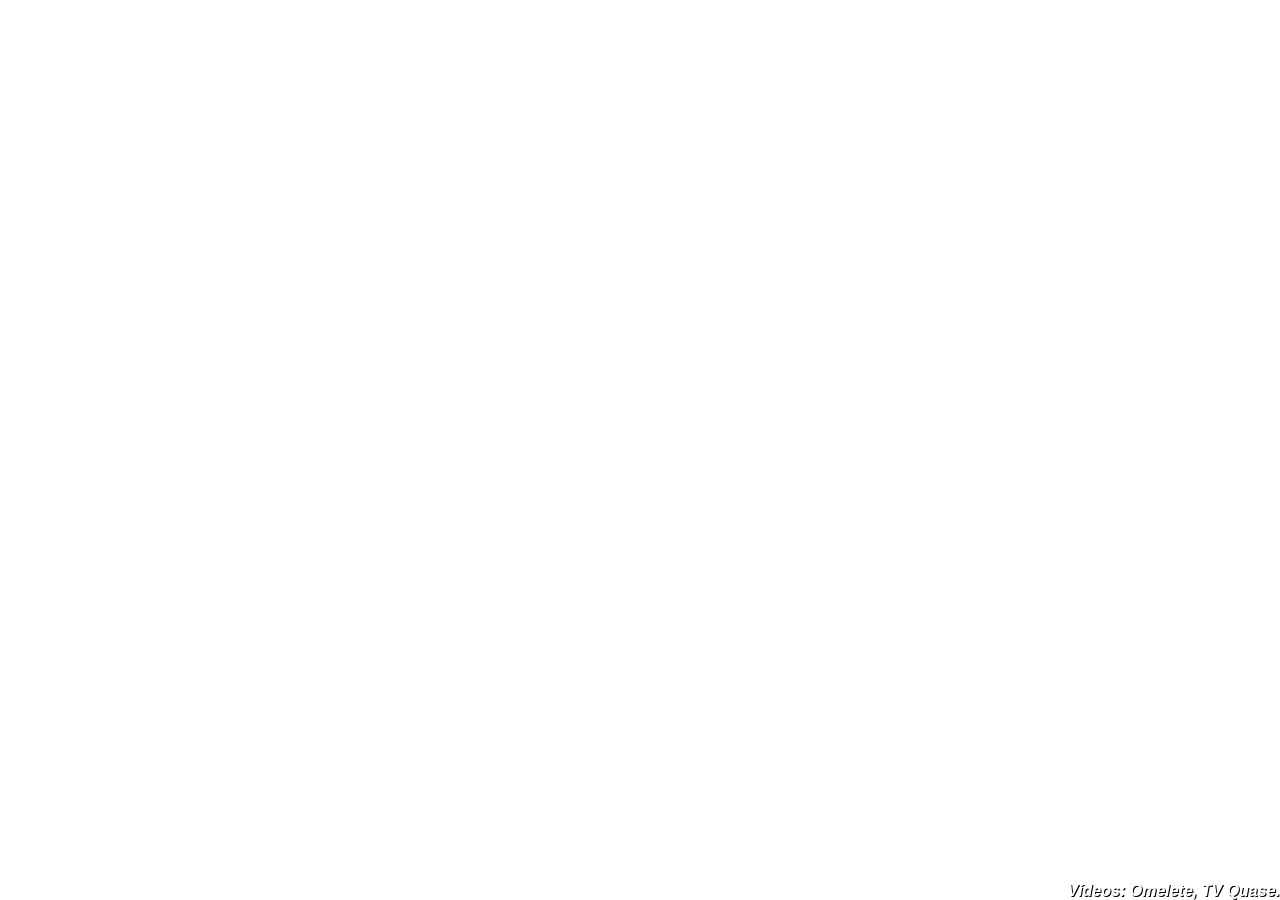
==== website/index.html @ 125f2958 "Commit inicial, dodói." ====
<!DOCTYPE html>
<html lang="en">
<head>
    <meta charset="UTF-8">
    <title>ACHOU ERRADO, OTÁRIO!</title>

    <link href="css/otario.css" media="all" rel="stylesheet" type="text/css">

    <script src="http://ajax.googleapis.com/ajax/libs/jquery/3.0.0/jquery.min.js"></script>
    <script type="text/javascript" src="js/jquery.mb.YTPlayer.min.js"></script>
    <script type="text/javascript" src="js/otarioPlayer.js"></script>
</head>
<body>
<div id="bgndVideo" class="player"
     data-property='{"videoURL":"https://www.youtube.com/watch?v=s5-fdzY1JGw", "containment":"body", "autoPlay":true, "mute":false, "startAt":5, "stopAt":10, "loop":true, "opacity":1}'></div>
<div id="creditos">Vídeos: <a href="https://omelete.com.br">Omelete</a>, <a href="https://tvquase.com">TV Quase</a>.
</div>
<script type="application/json" id="video-list">
    {
        "videos": [
            {
                "url": "https://www.youtube.com/watch?v=s5-fdzY1JGw",
                "startAt": 5,
                "stopAt": 9.5
            }
        ]
    }
</script>
</body>
</html>
---- website/css/otario.css ----
#creditos {
    font-size: medium;
    font-family: sans-serif;
    font-weight: bold;
    font-style: italic;
    color: white;
    text-shadow: 1px 1px black;
    position: absolute;
    bottom: 0;
    right: 0;
}

#creditos > a,
#creditos > a:hover {
    color: inherit;
    text-decoration: none;
}
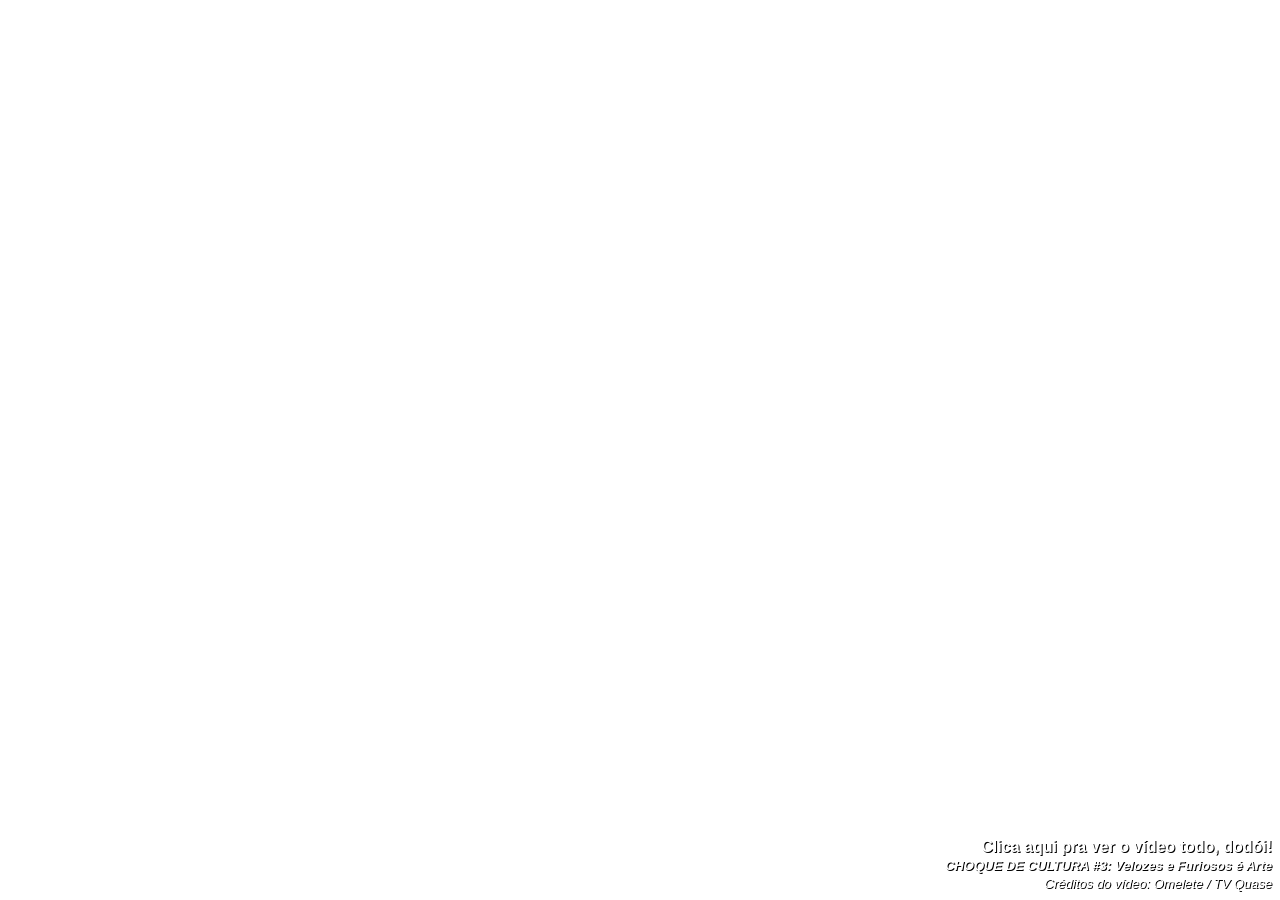
==== commit 29755efc: "Nome e link para vídeo completo." ====
--- a/website/index.html
+++ b/website/index.html
@@ -6,25 +6,17 @@
 
     <link href="css/otario.css" media="all" rel="stylesheet" type="text/css">
 
-    <script src="http://ajax.googleapis.com/ajax/libs/jquery/3.0.0/jquery.min.js"></script>
+    <script src="https://ajax.googleapis.com/ajax/libs/jquery/3.0.0/jquery.min.js"></script>
     <script type="text/javascript" src="js/jquery.mb.YTPlayer.min.js"></script>
+    <script type="text/javascript" src="js/video-list.js"></script>
     <script type="text/javascript" src="js/otarioPlayer.js"></script>
 </head>
 <body>
 <div id="bgndVideo" class="player"
-     data-property='{"videoURL":"https://www.youtube.com/watch?v=s5-fdzY1JGw", "containment":"body", "autoPlay":true, "mute":false, "startAt":5, "stopAt":10, "loop":true, "opacity":1}'></div>
-<div id="creditos">Vídeos: <a href="https://omelete.com.br">Omelete</a>, <a href="https://tvquase.com">TV Quase</a>.
+data-property='{"videoURL":"https://www.youtube.com/watch?v=s5-fdzY1JGw", "containment":"body", "showControls": false, "autoPlay":true, "mute":false, "startAt":5, "stopAt":10, "loop":true, "opacity":1}'></div>
+<div id="rodape"><a id="link-video" href="https://www.youtube.com/watch?v=s5-fdzY1JGw">Clica aqui pra ver o vídeo todo, dodói!<br/>
+    <span id="nome-video">O Javascript bateu com a van no caminho</span></a><br/>
+    <span id="creditos">Créditos do vídeo: <a href="https://omelete.com.br">Omelete</a> / <a href="https://tvquase.com">TV Quase</a></span>
 </div>
-<script type="application/json" id="video-list">
-    {
-        "videos": [
-            {
-                "url": "https://www.youtube.com/watch?v=s5-fdzY1JGw",
-                "startAt": 5,
-                "stopAt": 9.5
-            }
-        ]
-    }
-</script>
 </body>
 </html>
--- a/website/css/otario.css
+++ b/website/css/otario.css
@@ -1,17 +1,25 @@
-#creditos {
-    font-size: medium;
+#rodape {
     font-family: sans-serif;
-    font-weight: bold;
-    font-style: italic;
     color: white;
     text-shadow: 1px 1px black;
+    text-align: right;
     position: absolute;
-    bottom: 0;
-    right: 0;
+    bottom: 0.5em;
+    right: 0.5em;
 }
 
-#creditos > a,
-#creditos > a:hover {
+#rodape a,
+#rodape a:hover {
     color: inherit;
     text-decoration: none;
+}
+
+#link-video {
+    font-size: medium;
+    font-weight: bold;
+}
+
+#nome-video, #creditos {
+    font-size: small;
+    font-style: italic;
 }
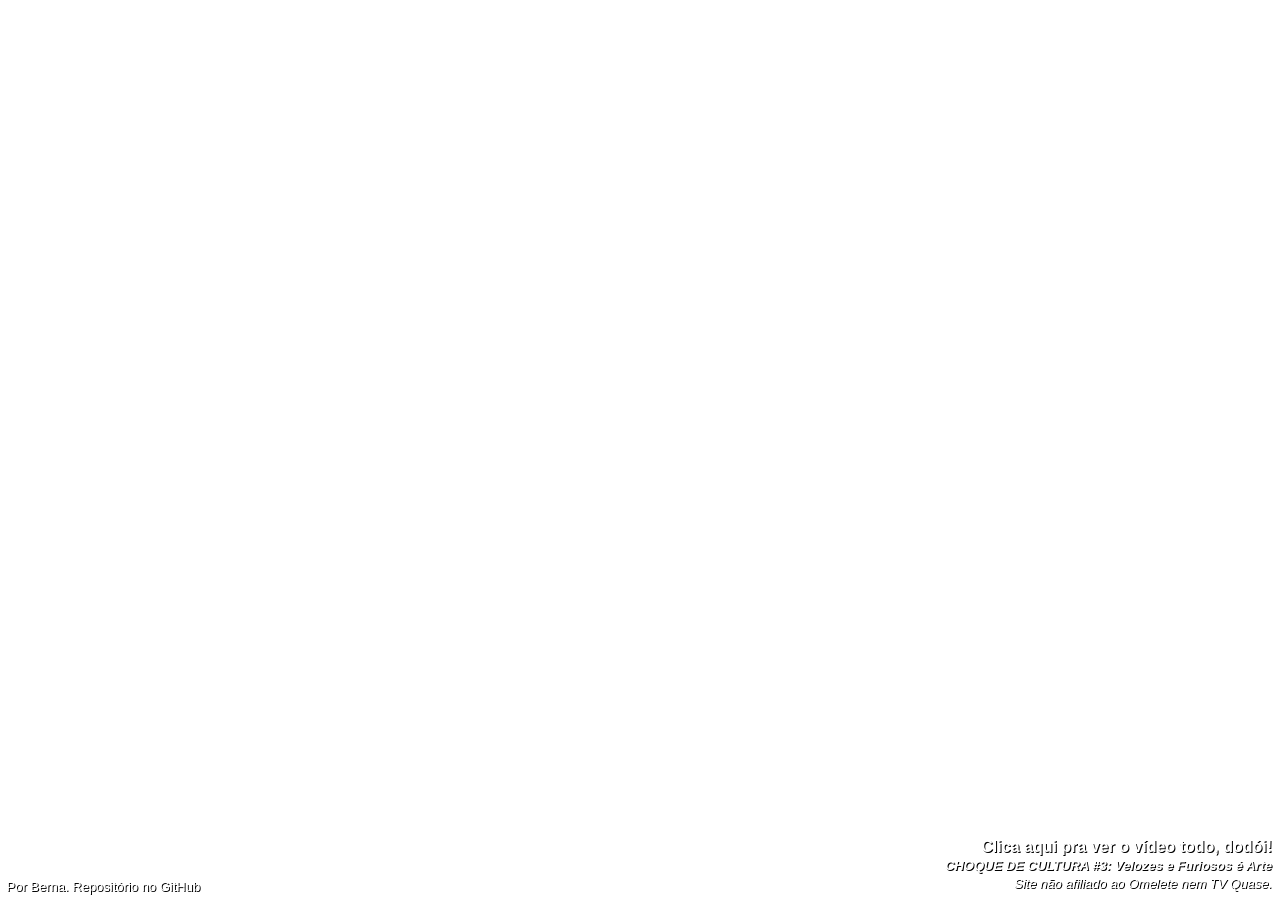
==== commit 15973966: "Créditos e aviso de não afiliação." ====
--- a/website/index.html
+++ b/website/index.html
@@ -14,9 +14,10 @@
 <body>
 <div id="bgndVideo" class="player"
 data-property='{"videoURL":"https://www.youtube.com/watch?v=s5-fdzY1JGw", "containment":"body", "showControls": false, "autoPlay":true, "mute":false, "startAt":5, "stopAt":10, "loop":true, "opacity":1}'></div>
-<div id="rodape"><a id="link-video" href="https://www.youtube.com/watch?v=s5-fdzY1JGw">Clica aqui pra ver o vídeo todo, dodói!<br/>
+<div id="rodape-dados-projeto" class="rodape">Por Berna. <a href="https://github.com/Berna-L/achou-errado-otario">Repositório no GitHub</a></div>
+<div id="rodape-dados-video" class="rodape"><a id="link-video" href="https://www.youtube.com/watch?v=s5-fdzY1JGw">Clica aqui pra ver o vídeo todo, dodói!<br/>
     <span id="nome-video">O Javascript bateu com a van no caminho</span></a><br/>
-    <span id="creditos">Créditos do vídeo: <a href="https://omelete.com.br">Omelete</a> / <a href="https://tvquase.com">TV Quase</a></span>
+    <span id="creditos">Site não afiliado ao <a href="https://omelete.com.br">Omelete</a> nem <a href="https://tvquase.com">TV Quase</a>.</span>
 </div>
 </body>
 </html>
--- a/website/css/otario.css
+++ b/website/css/otario.css
@@ -1,4 +1,4 @@
-#rodape {
+.rodape {
     font-family: sans-serif;
     color: white;
     text-shadow: 1px 1px black;
@@ -8,8 +8,21 @@
     right: 0.5em;
 }
 
-#rodape a,
-#rodape a:hover {
+#rodape-dados-projeto {
+    text-align: left;
+    font-size: small;
+    bottom: 0.5em;
+    left: 0.5em;
+}
+
+#rodape-dados-video {
+    text-align: right;
+    bottom: 0.5em;
+    right: 0.5em;
+}
+
+.rodape a,
+.rodape a:hover {
     color: inherit;
     text-decoration: none;
 }
